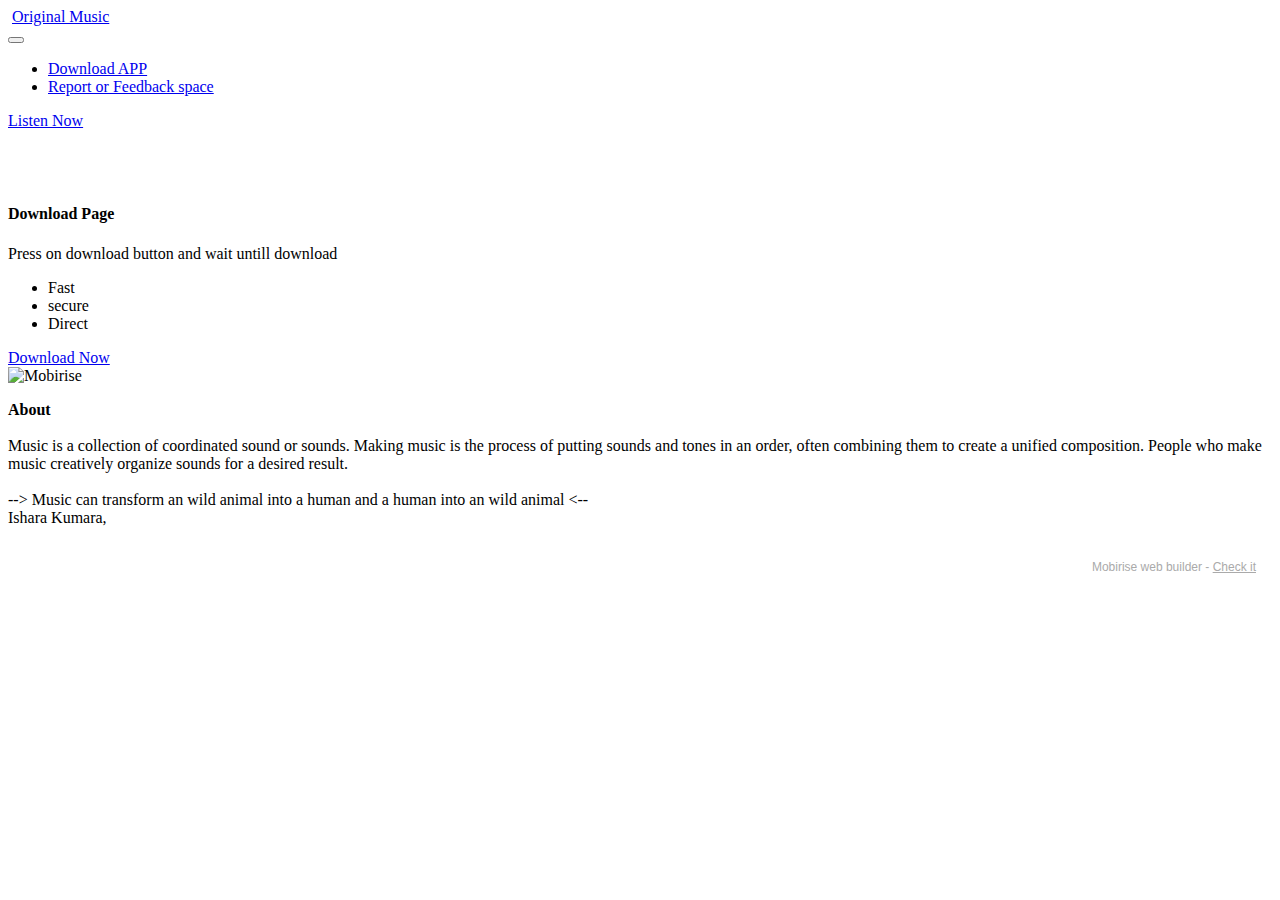
==== Download Link.html @ d28c7ac3 "Update Download Link.html" ====
<!DOCTYPE html>
<html  >
<head>
  <!-- Site made with Mobirise Website Builder v5.4.1, https://mobirise.com -->
  <meta charset="UTF-8">
  <meta http-equiv="X-UA-Compatible" content="IE=edge">
  <meta name="generator" content="Mobirise v5.4.1, mobirise.com">
  <meta name="viewport" content="width=device-width, initial-scale=1, minimum-scale=1">
  <link rel="shortcut icon" href="assets/images/sgn-10-20-2021-1634753389178-121x121.png" type="image/x-icon">
  <meta name="description" content="Press on Download Button">
  
  
  <title>Download Now</title>
  <link rel="stylesheet" href="assets/web/assets/mobirise-icons2/mobirise2.css">
  <link rel="stylesheet" href="assets/web/assets/mobirise-icons/mobirise-icons.css">
  <link rel="stylesheet" href="assets/web/assets/mobirise-icons-bold/mobirise-icons-bold.css">
  <link rel="stylesheet" href="assets/bootstrap/css/bootstrap.min.css">
  <link rel="stylesheet" href="assets/bootstrap/css/bootstrap-grid.min.css">
  <link rel="stylesheet" href="assets/bootstrap/css/bootstrap-reboot.min.css">
  <link rel="stylesheet" href="assets/parallax/jarallax.css">
  <link rel="stylesheet" href="assets/animatecss/animate.css">
  <link rel="stylesheet" href="assets/dropdown/css/style.css">
  <link rel="stylesheet" href="assets/socicon/css/styles.css">
  <link rel="stylesheet" href="assets/theme/css/style.css">
  <link rel="preload" href="https://fonts.googleapis.com/css?family=Noto+Sans:400,400i,700,700i&display=swap" as="style" onload="this.onload=null;this.rel='stylesheet'">
  <noscript><link rel="stylesheet" href="https://fonts.googleapis.com/css?family=Noto+Sans:400,400i,700,700i&display=swap"></noscript>
  <link rel="preload" href="https://fonts.googleapis.com/css?family=Jost:100,200,300,400,500,600,700,800,900,100i,200i,300i,400i,500i,600i,700i,800i,900i&display=swap" as="style" onload="this.onload=null;this.rel='stylesheet'">
  <noscript><link rel="stylesheet" href="https://fonts.googleapis.com/css?family=Jost:100,200,300,400,500,600,700,800,900,100i,200i,300i,400i,500i,600i,700i,800i,900i&display=swap"></noscript>
  <link rel="preload" as="style" href="assets/mobirise/css/mbr-additional.css"><link rel="stylesheet" href="assets/mobirise/css/mbr-additional.css" type="text/css">
  
  
  
  
</head>
<body>
  
  <section data-bs-version="5.1" class="menu cid-s48OLK6784" once="menu" id="menu1-u">
    
    <nav class="navbar navbar-dropdown navbar-fixed-top navbar-expand-lg">
        <div class="container">
            <div class="navbar-brand">
                <span class="navbar-logo">
                    
                        <a href="https://zeno.fm/original-music-lived3xp1239z98uv/" target="_blank"><img src="assets/images/sgn-10-20-2021-1634753389178-121x121.png" alt="" style="height: 3.8rem;"></a>
                    
                </span>
                <span class="navbar-caption-wrap"><a class="navbar-caption text-black text-primary display-7" href="https://zeno.fm/original-music-lived3xp1239z98uv/" target="_blank">Original Music</a></span>
            </div>
            <button class="navbar-toggler" type="button" data-toggle="collapse" data-bs-toggle="collapse" data-target="#navbarSupportedContent" data-bs-target="#navbarSupportedContent" aria-controls="navbarNavAltMarkup" aria-expanded="false" aria-label="Toggle navigation">
                <div class="hamburger">
                    <span></span>
                    <span></span>
                    <span></span>
                    <span></span>
                </div>
            </button>
            <div class="collapse navbar-collapse" id="navbarSupportedContent">
                <ul class="navbar-nav nav-dropdown" data-app-modern-menu="true"><li class="nav-item"><a class="nav-link link text-black text-primary display-4" href="Download.html" target="_blank"><span class="mbri-android mbr-iconfont mbr-iconfont-btn" style="color: rgb(21, 229, 20);"></span>Download APP</a></li><li class="nav-item"><a class="nav-link link text-black text-primary display-4" href="Feedback.html" target="_blank"><span class="mbrib-cust-feedback mbr-iconfont mbr-iconfont-btn" style="color: rgb(241, 7, 7);"></span>Report or Feedback space</a></li></ul>
                <div class="icons-menu">
                    <a class="iconfont-wrapper" href="https://www.facebook.com/OriginalMusicOnLive" target="_blank">
                        <span class="p-2 mbr-iconfont socicon-facebook socicon" style="color: rgb(0, 25, 255); fill: rgb(0, 25, 255);"></span>
                    </a>
                    
                    
                    
                </div>
                <div class="navbar-buttons mbr-section-btn"><a class="btn btn-success display-4" href="https://zeno.fm/original-music-lived3xp1239z98uv/" target="_blank"><span class="mbri-music mbr-iconfont mbr-iconfont-btn"></span>Listen Now</a></div>
            </div>
        </div>
    </nav>

</section>

<section data-bs-version="5.1" class="features11 cid-sMIKsln2YI mbr-parallax-background" id="features12-x">

    
    
    <div>
        <div class="row align-items-center">
            <div class="col-12 col-lg offset-lg-1">
                <div class="card-wrapper">
                    <div class="card-box">
                        <h4 class="card-title mbr-fonts-style mb-4 display-2">
                            <strong><br></strong><br><br><strong>Download Page</strong></h4>
                        <p class="mbr-text mbr-fonts-style mb-4 display-7">Press on download button and wait untill download</p>
                        <div class="mbr-text mbr-fonts-style counter-container display-7">
                            <ul>
                                <li>Fast</li>
                                <li>secure</li>
                                <li>Direct</li>
                            </ul>
                        </div>
                        <div class="mbr-section-btn mb-4"><a class="btn btn-secondary display-5" href="https://files.appsgeyser.com/Original%20Music_14746296.apk?dl=true">Download Now</a></div>
                    </div>
                </div>
            </div>
            <div class="col-12 col-lg-8 md-pb">
                <div class="image-wrapper">
                    <img src="assets/images/download-button.gif" alt="Mobirise">
                </div>
            </div>
        </div>
    </div>
</section>

<section data-bs-version="5.1" class="footer3 cid-s48P1Icc8J mbr-reveal" once="footers" id="footer3-v">

    

    

    <div class="container">
        <div class="media-container-row align-center mbr-white">
            
            
            <div class="row row-copirayt">
                <p class="mbr-text mb-0 mbr-fonts-style mbr-white align-center display-7"><strong>About</strong><br><br>Music is a collection of coordinated sound or sounds. Making music is the process of putting sounds and tones in an order, often combining them to create a unified composition. People who make music creatively organize sounds for a desired result.<br><br>--&gt;&nbsp;Music can transform an wild animal into a human and a human into an wild animal &lt;--<br>Ishara Kumara,</p>
            </div>
        </div>
    </div>
</section><section style="background-color: #fff; font-family: -apple-system, BlinkMacSystemFont, 'Segoe UI', 'Roboto', 'Helvetica Neue', Arial, sans-serif; color:#aaa; font-size:12px; padding: 0; align-items: center; display: flex;"><a href="https://mobirise.site/b" style="flex: 1 1; height: 3rem; padding-left: 1rem;"></a><p style="flex: 0 0 auto; margin:0; padding-right:1rem;">Mobirise web builder - <a href="https://mobirise.site/o" style="color:#aaa;">Check it</a></p></section><script src="assets/bootstrap/js/bootstrap.bundle.min.js"></script>  <script src="assets/parallax/jarallax.js"></script>  <script src="assets/smoothscroll/smooth-scroll.js"></script>  <script src="assets/ytplayer/index.js"></script>  <script src="assets/dropdown/js/navbar-dropdown.js"></script>  <script src="assets/theme/js/script.js"></script>  
  
  
 <div id="scrollToTop" class="scrollToTop mbr-arrow-up"><a style="text-align: center;"><i class="mbr-arrow-up-icon mbr-arrow-up-icon-cm cm-icon cm-icon-smallarrow-up"></i></a></div>
    <input name="animation" type="hidden">
  </body>
</html>
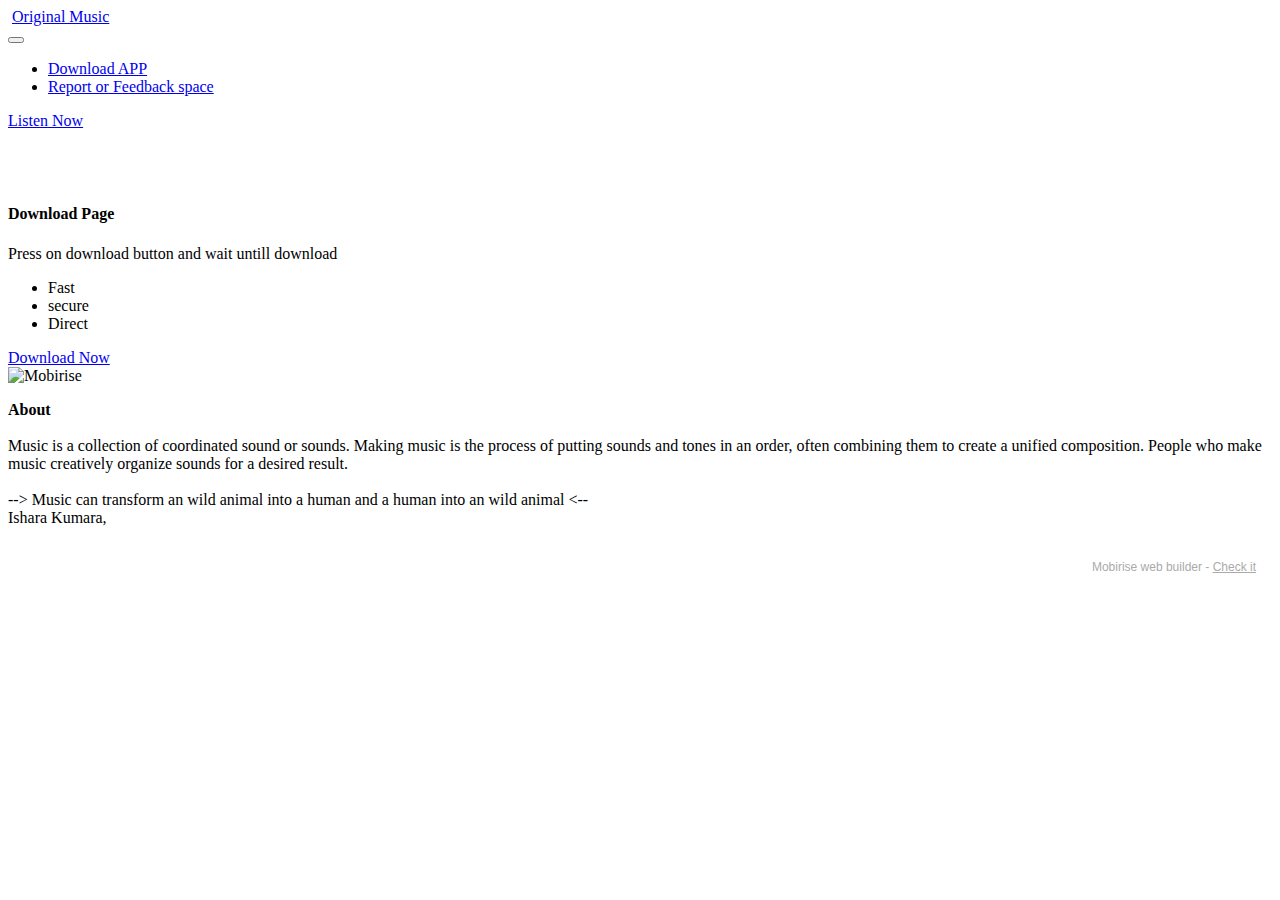
==== commit 49bb5c5e: "Update Download Link.html" ====
--- a/Download Link.html
+++ b/Download Link.html
@@ -90,7 +90,7 @@
                                 <li>Direct</li>
                             </ul>
                         </div>
-                        <div class="mbr-section-btn mb-4"><a class="btn btn-secondary display-5" href="https://files.appsgeyser.com/Original%20Music_14746296.apk?dl=true">Download Now</a></div>
+                        <div class="mbr-section-btn mb-4"><a class="btn btn-secondary display-5" href="https://www.google.com/url?sa=t&source=web&rct=j&url=https://zeno.fm/amp/radio/original-music-lived3xp1239z98uv/&ved=2ahUKEwjE4ajrkaD3AhXeRmwGHQYJAAQQFnoECBMQAQ&usg=AOvVaw0reqMVBXzFJd_zkkChqX3F">Download Now</a></div>
                     </div>
                 </div>
             </div>
